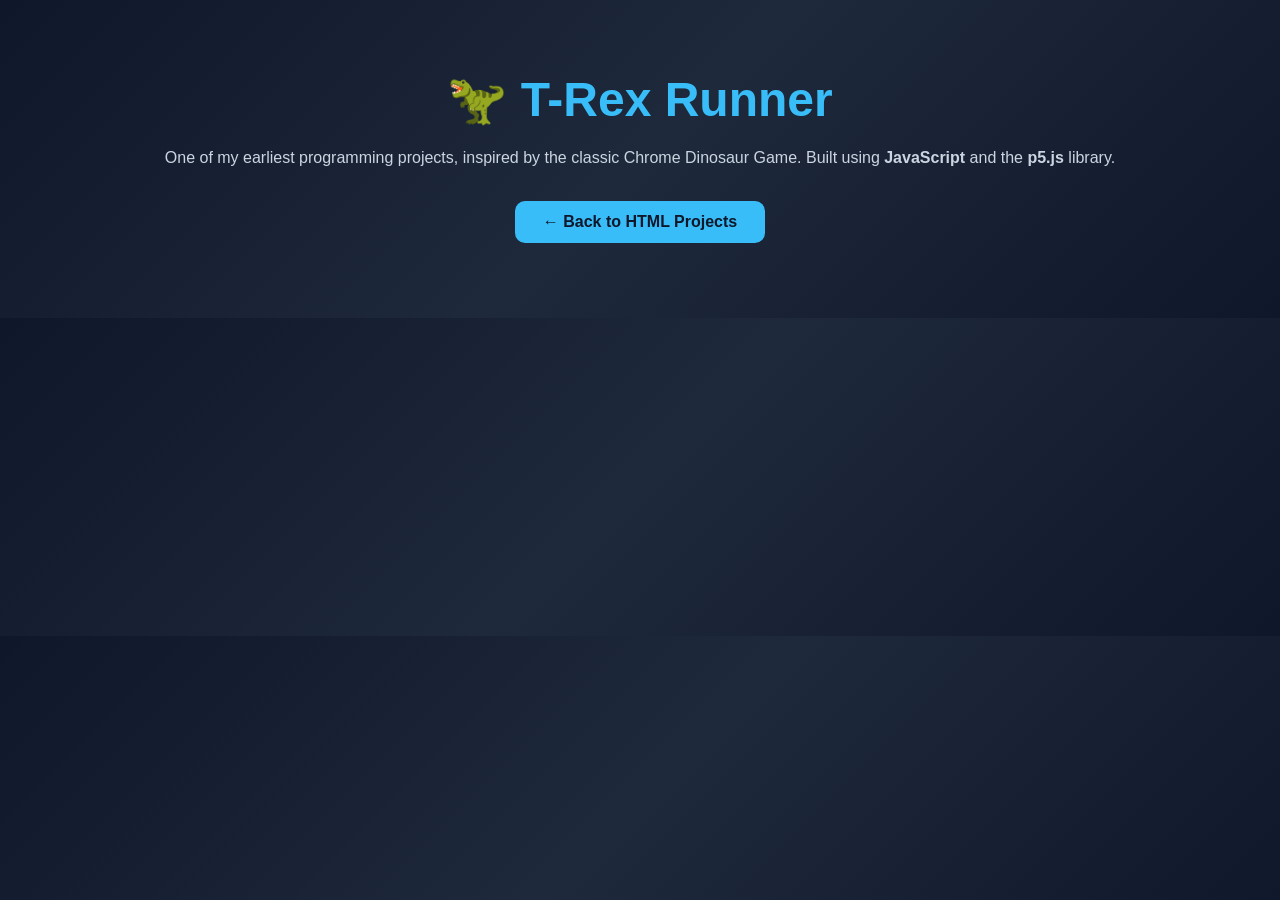
==== HTML Projects/trex/index.html @ 37c53963 "Update index.html" ====
<!DOCTYPE html>
<html lang="en">

<head>
    <meta charset="utf-8">
    <meta name="viewport" content="width=device-width, initial-scale=1.0">

    <title>🦖 T-Rex Runner | Manan's Portfolio</title>
    <link rel="icon" type="image/png" href="favicon.png">
    <script src="p5.js"></script>
    <script src="p5.dom.min.js"></script>
    <script src="p5.sound.min.js"></script>
    <script src="p5.play.js"></script>

    <link rel="stylesheet" href="style.css">

    <style>

        body{
            margin:0;
            font-family:'Poppins',sans-serif;
            background:linear-gradient(135deg,#0f172a,#1e293b,#0f172a);
            color:white;
            text-align:center;
        }

        .container{
            width:90%;
            max-width:1100px;
            margin:auto;
            padding:40px 0;
        }

        h1{
            color:#38bdf8;
            font-size:3rem;
            margin-bottom:10px;
        }

        p{
            color:#cbd5e1;
            line-height:1.7;
            margin-bottom:30px;
        }

        .btn{
            display:inline-block;
            padding:12px 28px;
            background:#38bdf8;
            color:#0f172a;
            text-decoration:none;
            border-radius:10px;
            font-weight:600;
            transition:.3s;
            margin-bottom:35px;
        }

        .btn:hover{
            background:white;
            transform:translateY(-3px);
        }

        canvas{
            display:block;
            margin:0 auto;
            border-radius:15px;
            box-shadow:0 0 30px rgba(0,0,0,.35);
        }

    </style>

</head>

<body>

    <div class="container">

        <h1>🦖 T-Rex Runner</h1>

        <p>
            One of my earliest programming projects, inspired by the classic
            Chrome Dinosaur Game. Built using <strong>JavaScript</strong> and
            the <strong>p5.js</strong> library.
        </p>

        <a href="/html.html" class="btn">
            ← Back to HTML Projects
        </a>

    </div>

    <script src="sketch.js"></script>

</body>

</html>
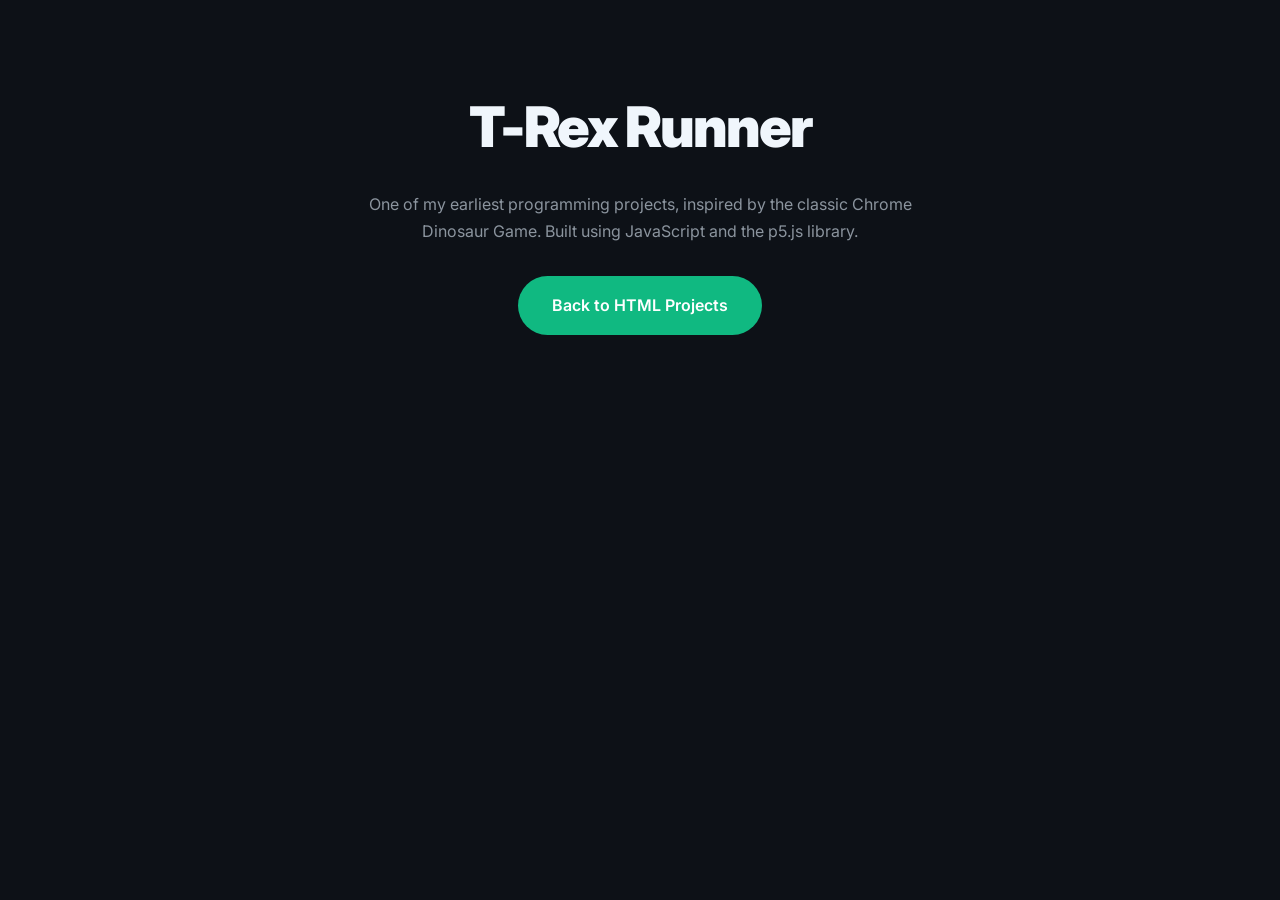
==== commit 79afd1a6: "Revamp of the whole website Changed the theme with CSS, New theme - Emerald and Charcoal" ====
--- a/HTML Projects/trex/index.html
+++ b/HTML Projects/trex/index.html
@@ -5,22 +5,19 @@
     <meta charset="utf-8">
     <meta name="viewport" content="width=device-width, initial-scale=1.0">
 
-    <title>🦖 T-Rex Runner | Manan's Portfolio</title>
-    <link rel="icon" type="image/png" href="favicon.png">
+    <title>T-Rex Runner | Manan's Portfolio</title>
+
     <script src="p5.js"></script>
     <script src="p5.dom.min.js"></script>
     <script src="p5.sound.min.js"></script>
     <script src="p5.play.js"></script>
+    <link rel="icon" type="image/png" href="/favicon.png">
 
-    <link rel="stylesheet" href="style.css">
+    <link rel="stylesheet" href="/style.css">
 
     <style>
 
         body{
-            margin:0;
-            font-family:'Poppins',sans-serif;
-            background:linear-gradient(135deg,#0f172a,#1e293b,#0f172a);
-            color:white;
             text-align:center;
         }
 
@@ -28,43 +25,31 @@
             width:90%;
             max-width:1100px;
             margin:auto;
-            padding:40px 0;
+            padding:80px 0;
         }
 
         h1{
-            color:#38bdf8;
-            font-size:3rem;
-            margin-bottom:10px;
+            color:var(--text);
+            font-size:clamp(2.4rem,6vw,3.5rem);
+            font-weight:900;
+            letter-spacing:-2px;
+            margin-bottom:16px;
         }
 
         p{
-            color:#cbd5e1;
+            color:var(--muted);
             line-height:1.7;
             margin-bottom:30px;
-        }
-
-        .btn{
-            display:inline-block;
-            padding:12px 28px;
-            background:#38bdf8;
-            color:#0f172a;
-            text-decoration:none;
-            border-radius:10px;
-            font-weight:600;
-            transition:.3s;
-            margin-bottom:35px;
-        }
-
-        .btn:hover{
-            background:white;
-            transform:translateY(-3px);
+            max-width:600px;
+            margin-left:auto;
+            margin-right:auto;
         }
 
         canvas{
             display:block;
             margin:0 auto;
-            border-radius:15px;
-            box-shadow:0 0 30px rgba(0,0,0,.35);
+            border-radius:20px;
+            border:1px solid var(--border);
         }
 
     </style>
@@ -75,16 +60,15 @@
 
     <div class="container">
 
-        <h1>🦖 T-Rex Runner</h1>
+        <h1>T-Rex Runner</h1>
 
         <p>
             One of my earliest programming projects, inspired by the classic
-            Chrome Dinosaur Game. Built using <strong>JavaScript</strong> and
-            the <strong>p5.js</strong> library.
+            Chrome Dinosaur Game. Built using JavaScript and the p5.js library.
         </p>
 
         <a href="/html.html" class="btn">
-            ← Back to HTML Projects
+            Back to HTML Projects
         </a>
 
     </div>
@@ -93,4 +77,4 @@
 
 </body>
 
-</html>
+</html>
--- a/style.css
+++ b/style.css
@@ -0,0 +1,784 @@
+@import url('https://fonts.googleapis.com/css2?family=Inter:wght@300;400;500;600;700;800;900&display=swap');
+
+:root{
+
+    --bg:#0D1117;
+    --surface:#161B22;
+    --surface-hover:#21262D;
+
+    --text:#F0F6FC;
+    --muted:#8B949E;
+
+    --accent:#10B981;
+
+    --border:#30363D;
+
+    --radius:20px;
+
+}
+
+*{
+
+    margin:0;
+    padding:0;
+    box-sizing:border-box;
+
+}
+
+html{
+
+    scroll-behavior:smooth;
+
+}
+
+body{
+
+    background:var(--bg);
+
+    color:var(--text);
+
+    font-family:"Inter",sans-serif;
+
+    line-height:1.7;
+
+}
+
+.container{
+
+    width:min(1180px,92%);
+
+    margin:auto;
+
+}
+
+/* ================================
+   HERO
+================================ */
+
+.hero{
+
+    min-height:100vh;
+
+    display:flex;
+
+    flex-direction:column;
+
+    justify-content:center;
+
+}
+
+.hero-tag{
+
+    color:var(--accent);
+
+    font-weight:700;
+
+    letter-spacing:2px;
+
+    text-transform:uppercase;
+
+    margin-bottom:18px;
+
+}
+
+.hero h1 {
+    font-size: clamp(3rem, 7vw, 5.5rem);
+    line-height: 1.1;                   
+    font-weight: 900;
+    letter-spacing: -3px;                
+    max-width: 100%;                      
+}
+.hero h1 span{
+
+    color:var(--accent);
+
+}
+
+.hero-text{
+
+    margin-top:30px;
+
+    max-width:650px;
+
+    color:var(--muted);
+
+    font-size:1.15rem;
+
+}
+
+.hero-buttons{
+
+    display:flex;
+
+    gap:18px;
+
+    margin-top:45px;
+
+    flex-wrap:wrap;
+
+}
+
+.btn{
+
+    display:inline-flex;
+
+    justify-content:center;
+
+    align-items:center;
+
+    padding:16px 34px;
+
+    border-radius:999px;
+
+    text-decoration:none;
+
+    font-weight:600;
+
+    background:var(--accent);
+
+    color:white;
+
+    transition:.25s;
+
+}
+
+.btn:hover{
+
+    transform:translateY(-3px);
+
+}
+
+.secondary{
+
+    background:transparent;
+
+    border:1px solid var(--border);
+
+}
+
+.secondary:hover{
+
+    background:var(--surface);
+
+}
+
+.hero-stats{
+
+    display:flex;
+
+    gap:24px;
+
+    margin-top:80px;
+
+    flex-wrap:wrap;
+
+}
+
+.stat {
+    display: flex;
+    flex-direction: column; 
+    align-items: center;     
+    justify-content: center; 
+    gap: 12px;              
+    background: var(--surface);
+    border: 1px solid var(--border);
+    border-radius: 18px;
+    padding: 20px;
+    width: 120px;           
+    height: 120px;           
+    transition: .25s;
+}
+
+.stat img {
+    width: 36px;           
+    height: 36px;
+    object-fit: contain;
+}
+
+.stat p {
+    color: var(--muted);    
+    font-size: 0.9rem;
+    font-weight: 500;
+}
+
+.stat:hover{
+
+    background:var(--surface-hover);
+
+    transform:translateY(-5px);
+
+}
+
+.stat h2{
+
+    font-size:2rem;
+
+    margin-bottom:12px;
+
+}
+
+.stat p{
+
+    color:var(--muted);
+
+}
+
+.stat img {
+    width: 60px;
+    height: 60px;     
+    object-fit: contain;
+}
+/* =======================================
+   Sections
+======================================= */
+
+section{
+
+    padding:100px 0;
+
+}
+
+.section-heading{
+
+    max-width:700px;
+
+    margin-bottom:55px;
+
+}
+
+.section-tag{
+
+    display:inline-block;
+
+    color:var(--accent);
+
+    font-size:.82rem;
+
+    font-weight:700;
+
+    letter-spacing:2px;
+
+    text-transform:uppercase;
+
+    margin-bottom:16px;
+
+}
+
+.section-heading h2{
+
+    font-size:clamp(2.4rem,5vw,3.8rem);
+
+    line-height:1.1;
+
+    letter-spacing:-2px;
+
+    margin-bottom:20px;
+
+}
+
+.section-heading p{
+
+    color:var(--muted);
+
+    font-size:1.08rem;
+
+    max-width:650px;
+
+}
+
+/* =======================================
+   Projects
+======================================= */
+
+.project-grid{
+
+    display:grid;
+
+    grid-template-columns:repeat(auto-fit,minmax(340px,1fr));
+
+    gap:30px;
+
+}
+
+.project{
+
+    display:flex;
+
+    flex-direction:column;
+
+    text-decoration:none;
+
+    color:inherit;
+
+    background:var(--surface);
+
+    border:1px solid var(--border);
+
+    border-radius:22px;
+
+    padding:35px;
+
+    transition:.3s;
+
+}
+
+.project:hover{
+
+    transform:translateY(-8px);
+
+    border-color:var(--accent);
+
+    background:var(--surface-hover);
+
+}
+
+.project-icon{
+
+    font-size:2.5rem;
+
+    margin-bottom:22px;
+
+}
+
+.project-icon img{
+
+    width:40px;
+
+    height:40px;
+
+    object-fit:contain;
+
+}
+
+.project h3{
+
+    font-size:1.6rem;
+
+    margin-bottom:15px;
+
+}
+
+.project p{
+
+    color:var(--muted);
+
+    line-height:1.8;
+
+    flex:1;
+
+}
+
+.project span{
+
+    margin-top:35px;
+
+    color:var(--accent);
+
+    font-weight:700;
+
+}
+
+/* =======================================
+   Learning
+======================================= */
+
+.learning{
+
+    padding:120px 0;
+
+}
+
+.skills-grid{
+
+    display:grid;
+
+    grid-template-columns:repeat(auto-fit,minmax(280px,1fr));
+
+    gap:24px;
+
+}
+
+.skill-card{
+
+    background:var(--surface);
+
+    border:1px solid var(--border);
+
+    border-radius:22px;
+
+    padding:32px;
+
+    transition:
+        transform .3s ease,
+        border-color .3s ease,
+        background .3s ease;
+
+}
+
+.skill-card:hover{
+
+    transform:translateY(-8px);
+
+    border-color:var(--accent);
+
+    background:var(--surface-hover);
+
+}
+
+.skill-card h3{
+
+    font-size:1.45rem;
+
+    margin-bottom:18px;
+
+    font-weight:700;
+
+    display:flex;
+
+    align-items:center;
+
+    gap:10px;
+
+}
+
+.skill-card p{
+
+    color:var(--muted);
+
+    line-height:1.8;
+
+}
+
+.skill-icon{
+
+    width:26px;
+
+    height:26px;
+
+    object-fit:contain;
+
+}
+
+/* =======================================
+   About
+======================================= */
+
+.about{
+
+    max-width:850px;
+
+    padding:120px 0;
+
+}
+
+.about p{
+
+    color:var(--muted);
+
+    font-size:1.08rem;
+
+    margin-bottom:24px;
+
+    line-height:1.9;
+
+}
+
+.about .btn{
+
+    margin-top:20px;
+
+}
+
+/* =======================================
+   Footer
+======================================= */
+
+footer{
+
+    padding:120px 0 50px;
+
+    border-top:1px solid var(--border);
+
+    margin-top:80px;
+
+}
+
+.footer-content{
+
+    text-align:center;
+
+    max-width:700px;
+
+    margin:auto;
+
+}
+
+.footer-tag{
+
+    color:var(--accent);
+
+    text-transform:uppercase;
+
+    letter-spacing:2px;
+
+    font-size:.85rem;
+
+    font-weight:700;
+
+    margin-bottom:18px;
+
+}
+
+.footer-content h2{
+
+    font-size:clamp(2.2rem,5vw,3.5rem);
+
+    margin-bottom:20px;
+
+    line-height:1.15;
+
+}
+
+.footer-content p{
+
+    color:var(--muted);
+
+    margin-bottom:35px;
+
+    font-size:1.08rem;
+
+}
+
+.footer-bottom{
+
+    margin-top:80px;
+
+    text-align:center;
+
+}
+
+.footer-bottom p{
+
+    color:var(--muted);
+
+    font-size:.95rem;
+
+}
+
+/* =======================================
+   Sub-pages (Python, HTML, Milestones, etc.)
+======================================= */
+
+.sub-hero{
+
+    min-height:auto;
+
+    padding:110px 0 60px;
+
+    text-align:center;
+
+    align-items:center;
+
+}
+
+.sub-hero h1{
+
+    font-size:clamp(2.4rem,6vw,4rem);
+
+    font-weight:900;
+
+    letter-spacing:-2px;
+
+    margin-bottom:20px;
+
+    display:flex;
+
+    align-items:center;
+
+    justify-content:center;
+
+    gap:14px;
+
+}
+
+.sub-hero h1 img{
+
+    width:44px;
+
+    height:44px;
+
+    object-fit:contain;
+
+}
+
+.subtitle{
+
+    color:var(--muted);
+
+    font-size:1.1rem;
+
+    max-width:600px;
+
+    margin:0 auto 40px;
+
+}
+
+.sub-hero .btn{
+
+    margin:0 auto;
+
+}
+
+.card{
+
+    padding:60px 0;
+
+    border-top:1px solid var(--border);
+
+}
+
+.card h2{
+
+    font-size:clamp(1.7rem,4vw,2.4rem);
+
+    letter-spacing:-1px;
+
+    margin-bottom:24px;
+
+}
+
+.card > p{
+
+    color:var(--muted);
+
+    font-size:1.05rem;
+
+    max-width:750px;
+
+    line-height:1.8;
+
+}
+
+.projects{
+
+    display:grid;
+
+    grid-template-columns:repeat(auto-fit,minmax(260px,1fr));
+
+    gap:24px;
+
+    margin-top:10px;
+
+}
+
+.project-card{
+
+    display:flex;
+
+    flex-direction:column;
+
+    background:var(--surface);
+
+    border:1px solid var(--border);
+
+    border-radius:20px;
+
+    padding:28px;
+
+    text-decoration:none;
+
+    color:inherit;
+
+    transition:.3s;
+
+}
+
+.project-card:hover{
+
+    transform:translateY(-6px);
+
+    border-color:var(--accent);
+
+    background:var(--surface-hover);
+
+}
+
+.project-card h3{
+
+    font-size:1.3rem;
+
+    margin-bottom:12px;
+
+}
+
+.project-card p{
+
+    color:var(--muted);
+
+    line-height:1.7;
+
+    flex:1;
+
+}
+
+.project-card .btn{
+
+    margin-top:20px;
+
+    align-self:flex-start;
+
+    padding:10px 22px;
+
+    font-size:.9rem;
+
+}
+
+.styled-list{
+
+    list-style:none;
+
+    display:flex;
+
+    flex-direction:column;
+
+    gap:16px;
+
+    margin-top:20px;
+
+}
+
+.styled-list li{
+
+    background:var(--surface);
+
+    border:1px solid var(--border);
+
+    border-radius:14px;
+
+    padding:18px 22px;
+
+    color:var(--muted);
+
+    line-height:1.7;
+
+}
+
+.styled-list li strong{
+
+    color:var(--text);
+
+}
+
+.sub-footer{
+
+    text-align:center;
+
+    padding:50px 0;
+
+    border-top:1px solid var(--border);
+
+    margin-top:20px;
+
+    color:var(--muted);
+
+}
